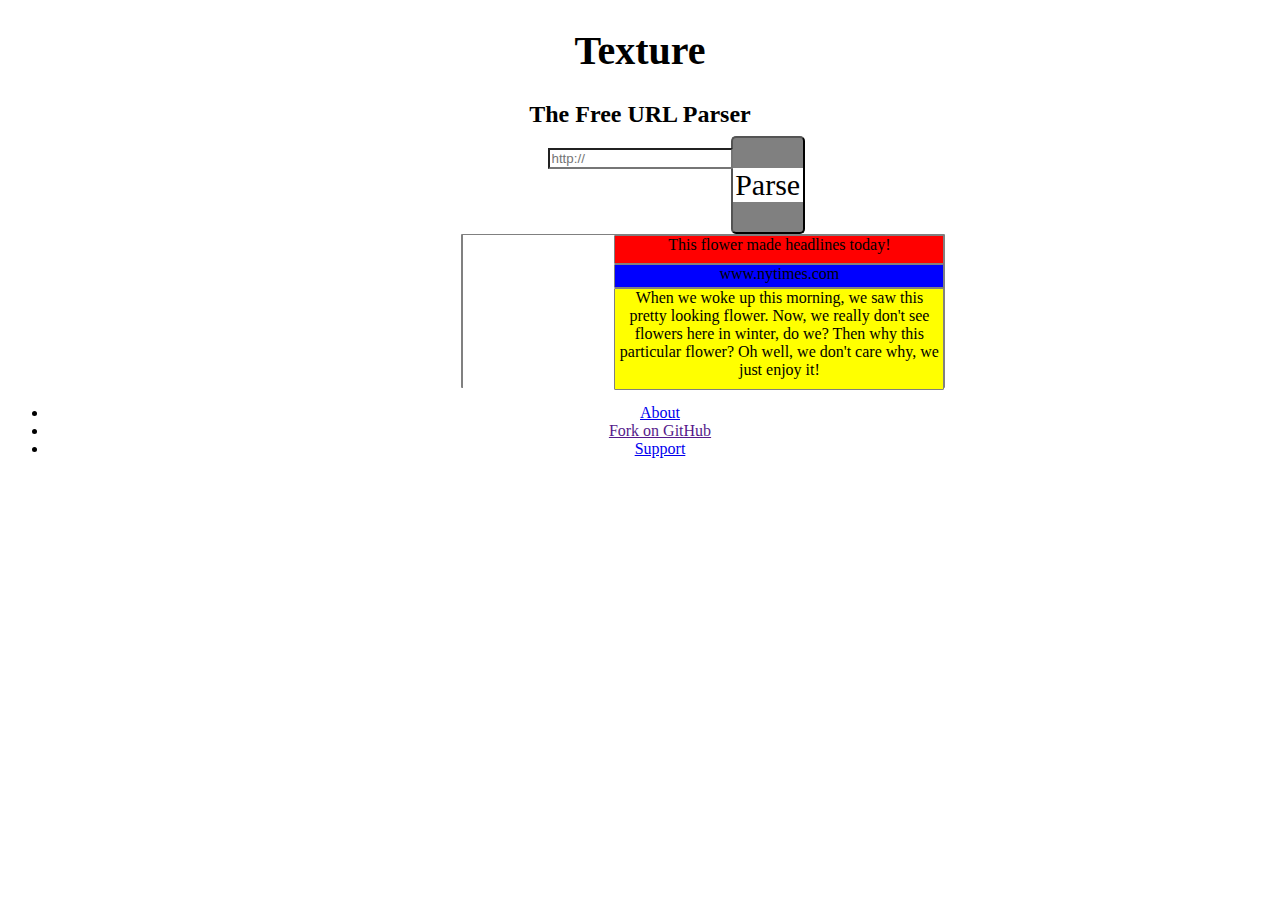
==== home.html @ 5827d1c7 "uploading to heroku" ====
<!DOCTYPE html>
<html>
<head>
    <title>Texture, The Free URL Parser</title>
    <meta name="description" content="Texture lets you create beautiful previews for links that your users post in your web or mobile apps.">
    <meta name="keywords" content="Texture, URL, Parser, Preview, Hack@Brown">
    <meta name="author" content="Team Texture">
    <meta charset="utf-8">
    <meta http-equiv="X-UA-Compatible" content="IE=edge"/>
        
    <!--Custom CSS-->
    <link rel="stylesheet" type="text/css" href="css/main.css">
    
    <!--jQuery-->
    <script src="http://ajax.googleapis.com/ajax/libs/jquery/2.0.3/jquery.min.js"></script>
    
    <!--JavaScript-->
    <script type="text/javascript" src="script.js"></script>
    
    <!--Add Google Analytics-->
</head>
    
<body>
<div align="center" id="main_div">
    <h1>Texture</h1>
    <h2>The Free URL Parser</h2>
    
    <form id="insert_url">
        <input id="myinput" type="text" name="url" placeholder="http://">
        <div id="button"><p>Parse</p></div>
    </form>
     
    <div id="databox">
        <div id="image"></div>
        <div id="data">
            <div id="title">This flower made headlines today!</div>
            <div id="link">www.nytimes.com</div>
            <div id="text">When we woke up this morning, we saw this pretty looking flower. Now, we really don't see flowers here in winter, do we? Then why this particular flower? Oh well, we don't care why, we just enjoy it!</div>
        </div>
    </div>

    <div id="footer">
        <ul>
            <li><a href="about.html">About</a></li>
            <li><a href="">Fork on GitHub</a></li>
            <li><a href="support.html">Support</a></li>
        </ul>
    </div>
</body>
</html>
---- css/main.css ----
* {
	background-color: white;
}

p {
	color: black;
	font-family: Monotype Corsiva;
	text-align: center;
	font-size: 30px;
}

form {
	text-align: center;
	display: inline-block;

}

h1 {
	text-align: center;
	font-weight: bolder;
	font-size: 40px;
}

#databox {
	border-radius: 1px;
	border: 2px solid grey;
	background-color: white;
	height: 150px;
	width: 480px;
	margin-right: 15%;
	margin-left: 25%;
	text-align: center;
}

#image{
	border-radius: 1px;
	border: 1px solid grey;
	background-color: white;
	height: 150px;
	width: 150px;
	margin-left: 0%;
	text-align: center;
}

#title{
	border-radius: 1px;
	border: 1px solid grey;
	background-color: red;
	height: 27px;
	width: 328px;
	margin-left: 31.5%;
	margin-top: -32%; 
	text-align: center;
}

#link{
	border-radius: 1px;
	border: 1px solid grey;
	background-color: blue;
	height: 22px;
	width: 328px;
	margin-top: 0%;
	margin-left: 31.5%;
	text-align: center;
}

#text{
	border-radius: 1px;
	border: 1px solid grey;
	background-color: yellow;
	height: 100px;
	width: 328px;
	margin-top: 0%;
	margin-left: 31.5%;
	text-align: center;
}


#button {
	border: 2px outset black;
	border-radius: 5px;
	background-color: gray;
	height: auto;
	width: 70px;
	text-align: center;

	margin-left: 99%;
	margin-top: -17.5%;



}
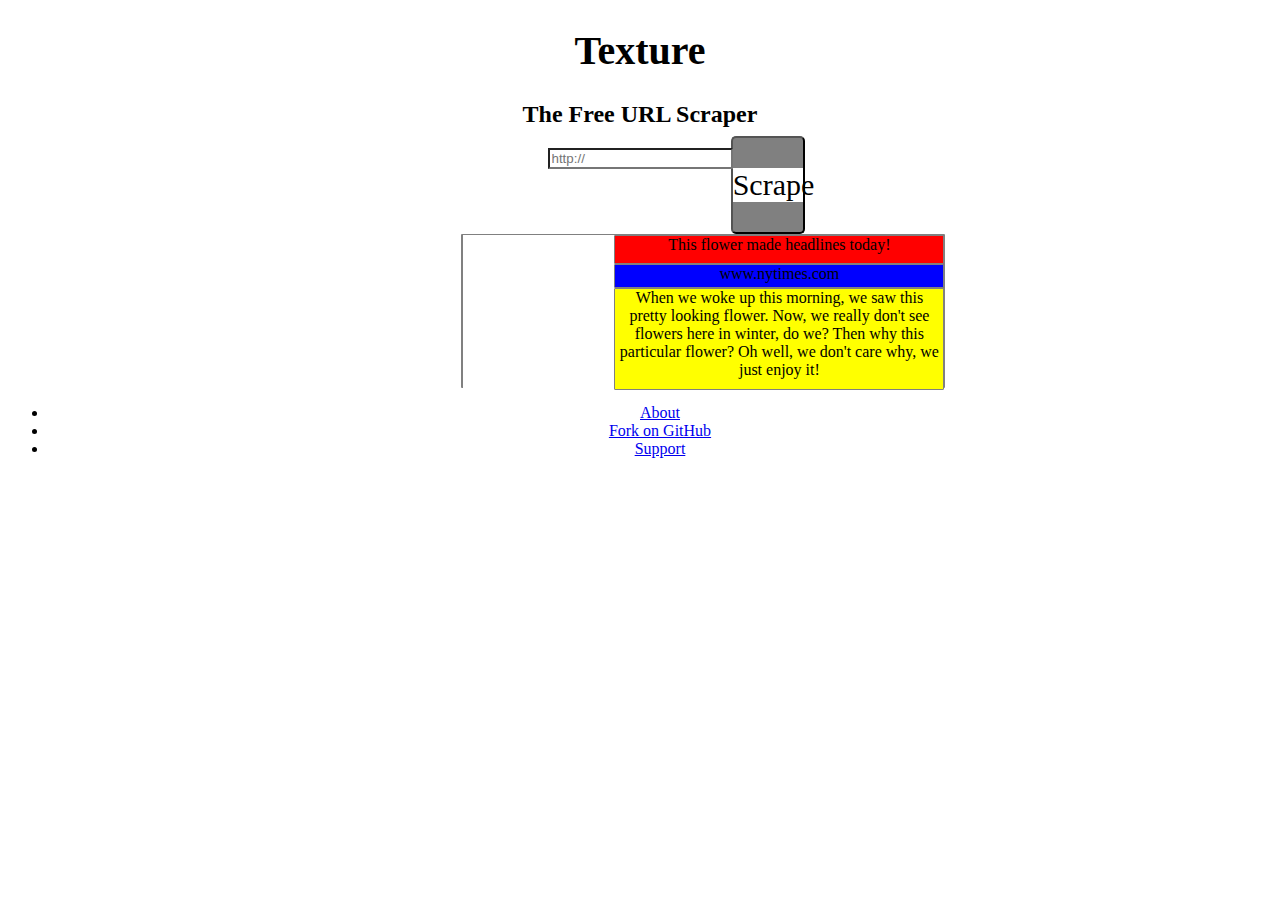
==== commit 9e98955c: "Updated name to Scraper, added favicon, changed other small things" ====
--- a/home.html
+++ b/home.html
@@ -1,12 +1,13 @@
 <!DOCTYPE html>
 <html>
 <head>
-    <title>Texture, The Free URL Parser</title>
+    <title>Texture, The Free URL Scraper</title>
     <meta name="description" content="Texture lets you create beautiful previews for links that your users post in your web or mobile apps.">
     <meta name="keywords" content="Texture, URL, Parser, Preview, Hack@Brown">
     <meta name="author" content="Team Texture">
     <meta charset="utf-8">
     <meta http-equiv="X-UA-Compatible" content="IE=edge"/>
+    <link rel="shortcut icon" href="/assets/favicon/favicon.ico" type="image/x-icon" />
         
     <!--Custom CSS-->
     <link rel="stylesheet" type="text/css" href="css/main.css">
@@ -23,11 +24,11 @@
 <body>
 <div align="center" id="main_div">
     <h1>Texture</h1>
-    <h2>The Free URL Parser</h2>
+    <h2>The Free URL Scraper</h2>
     
     <form id="insert_url">
         <input id="myinput" type="text" name="url" placeholder="http://">
-        <div id="button"><p>Parse</p></div>
+        <div id="button"><p>Scrape</p></div>
     </form>
      
     <div id="databox">
@@ -42,7 +43,7 @@
     <div id="footer">
         <ul>
             <li><a href="about.html">About</a></li>
-            <li><a href="">Fork on GitHub</a></li>
+            <li><a href="https://github.com/athyuttamre/Texture">Fork on GitHub</a></li>
             <li><a href="support.html">Support</a></li>
         </ul>
     </div>
